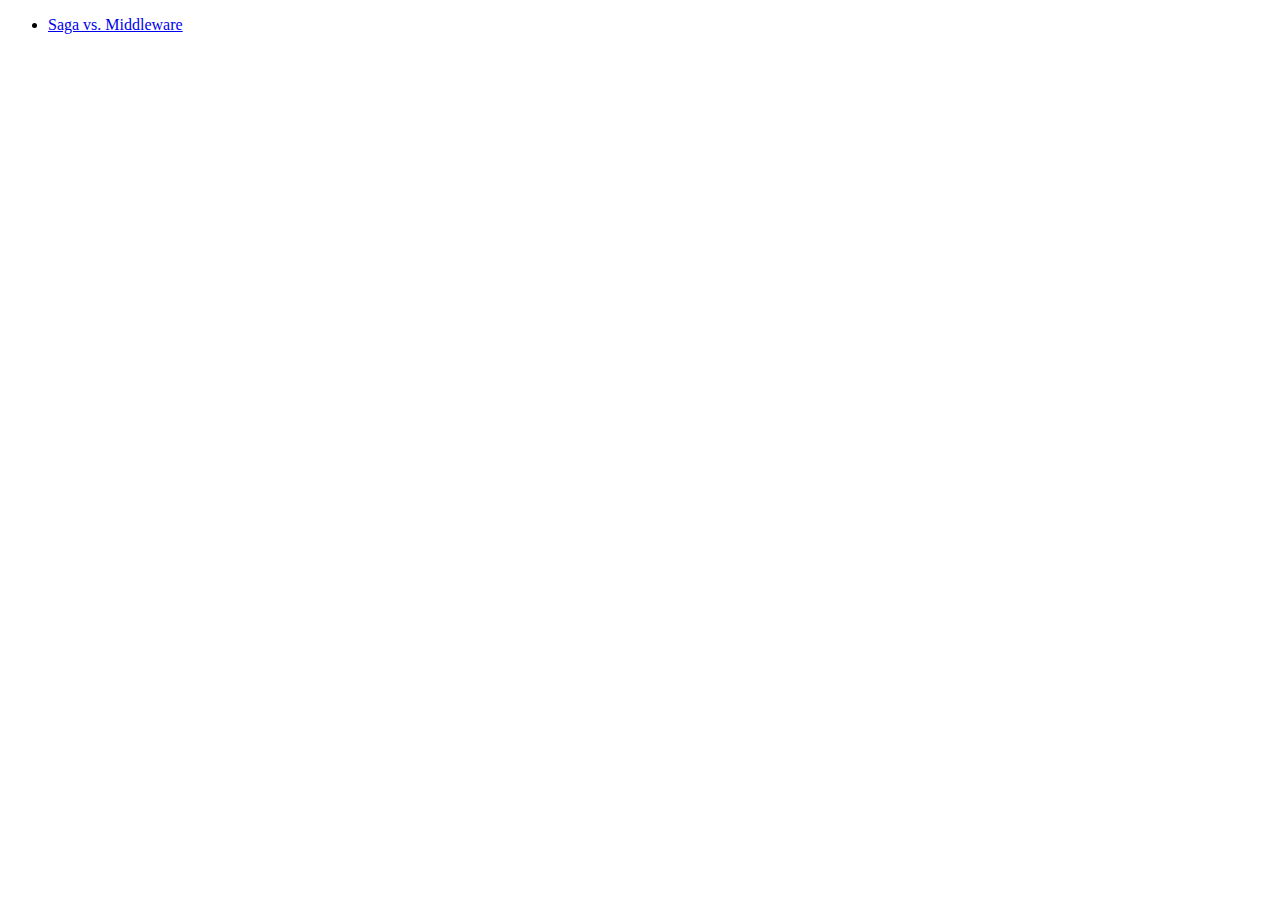
==== index.html @ d0143d5a "initial commit" ====
<!DOCTYPE html>
<html>
<head>
	<meta charset="utf-8">
	<meta http-equiv="X-UA-Compatible" content="IE=edge">
	<title>klingra - Grant Klinsing</title>
	<meta name="viewport" content="width=device-width, initial-scale=1">
	<link rel="stylesheet" type="text/css" href="https://cdnjs.cloudflare.com/ajax/libs/normalize/8.0.1/normalize.min.css">
</head>
<body>
	<ul>
		<li><a href="/saga-vs-middleware/">Saga vs. Middleware</a></li>
	</ul>
</body>
</html>
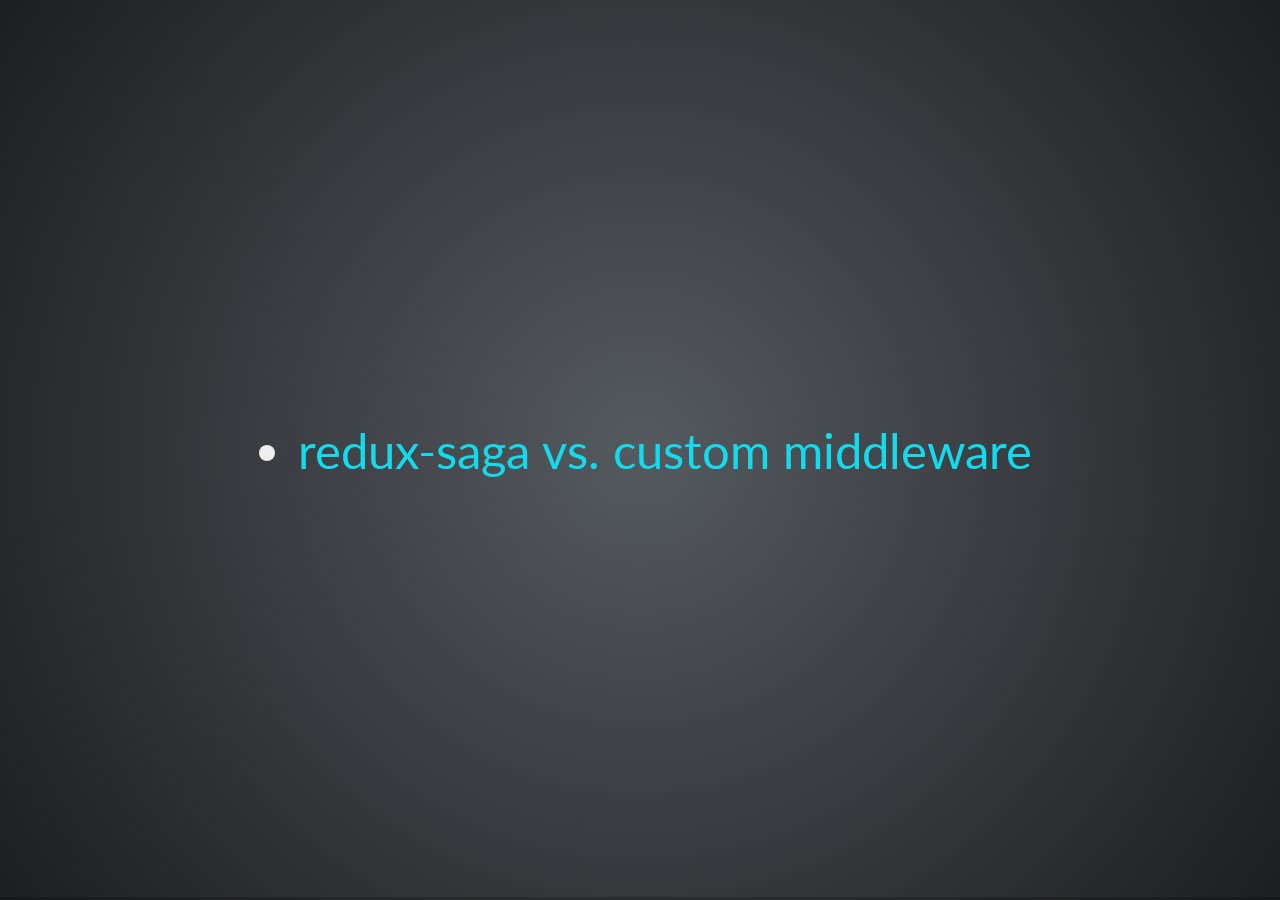
==== commit fe15b4cd: "Update for reusability" ====
--- a/index.html
+++ b/index.html
@@ -1,15 +1,56 @@
-<!DOCTYPE html>
+<!doctype html>
 <html>
-<head>
-	<meta charset="utf-8">
-	<meta http-equiv="X-UA-Compatible" content="IE=edge">
-	<title>klingra - Grant Klinsing</title>
-	<meta name="viewport" content="width=device-width, initial-scale=1">
-	<link rel="stylesheet" type="text/css" href="https://cdnjs.cloudflare.com/ajax/libs/normalize/8.0.1/normalize.min.css">
-</head>
-<body>
-	<ul>
-		<li><a href="/saga-vs-middleware/">Saga vs. Middleware</a></li>
-	</ul>
-</body>
-</html>+  <head>
+    <meta charset="utf-8">
+    <meta name="viewport" content="width=device-width, initial-scale=1.0, maximum-scale=1.0, user-scalable=no">
+
+    <title>reveal.js</title>
+
+    <link rel="stylesheet" href="css/reveal.css">
+    <link rel="stylesheet" href="css/theme/league.css">
+
+    <!-- Theme used for syntax highlighting of code -->
+		<link rel="stylesheet" href="lib/css/monokai.css">
+		<!-- Customizations -->
+		<link rel="stylesheet" href="css/custom.css">
+
+    <!-- Printing and PDF exports -->
+    <script>
+      var link = document.createElement( 'link' );
+      link.rel = 'stylesheet';
+      link.type = 'text/css';
+      link.href = window.location.search.match( /print-pdf/gi ) ? 'css/print/pdf.css' : 'css/print/paper.css';
+      document.getElementsByTagName( 'head' )[0].appendChild( link );
+    </script>
+  </head>
+  <body>
+    <div class="reveal">
+      <div class="slides">
+        <section>
+          <ul>
+						<li>
+							<a href="./presentations/saga-vs-middleware/index.html">redux-saga vs. custom middleware</a>
+						</li>
+					</ul>
+        </section>
+      </div>
+    </div>
+
+    <script src="lib/js/head.min.js"></script>
+    <script src="js/reveal.js"></script>
+
+    <script>
+      // More info about config & dependencies:
+      // - https://github.com/hakimel/reveal.js#configuration
+      // - https://github.com/hakimel/reveal.js#dependencies
+      Reveal.initialize({
+        dependencies: [
+          { src: 'plugin/markdown/marked.js' },
+          { src: 'plugin/markdown/markdown.js' },
+          { src: 'plugin/notes/notes.js', async: true },
+          { src: 'plugin/highlight/highlight.js', async: true, callback: function() { hljs.initHighlightingOnLoad(); } }
+        ]
+      });
+    </script>
+  </body>
+</html>
--- a/css/theme/league.css
+++ b/css/theme/league.css
@@ -0,0 +1,279 @@
+/**
+ * League theme for reveal.js.
+ *
+ * This was the default theme pre-3.0.0.
+ *
+ * Copyright (C) 2011-2012 Hakim El Hattab, http://hakim.se
+ */
+@import url(../../lib/font/league-gothic/league-gothic.css);
+@import url(https://fonts.googleapis.com/css?family=Lato:400,700,400italic,700italic);
+/*********************************************
+ * GLOBAL STYLES
+ *********************************************/
+body {
+  background: #1c1e20;
+  background: -moz-radial-gradient(center, circle cover, #555a5f 0%, #1c1e20 100%);
+  background: -webkit-gradient(radial, center center, 0px, center center, 100%, color-stop(0%, #555a5f), color-stop(100%, #1c1e20));
+  background: -webkit-radial-gradient(center, circle cover, #555a5f 0%, #1c1e20 100%);
+  background: -o-radial-gradient(center, circle cover, #555a5f 0%, #1c1e20 100%);
+  background: -ms-radial-gradient(center, circle cover, #555a5f 0%, #1c1e20 100%);
+  background: radial-gradient(center, circle cover, #555a5f 0%, #1c1e20 100%);
+  background-color: #2b2b2b; }
+
+.reveal {
+  font-family: "Lato", sans-serif;
+  font-size: 40px;
+  font-weight: normal;
+  color: #eee; }
+
+::selection {
+  color: #fff;
+  background: #FF5E99;
+  text-shadow: none; }
+
+::-moz-selection {
+  color: #fff;
+  background: #FF5E99;
+  text-shadow: none; }
+
+.reveal .slides section,
+.reveal .slides section > section {
+  line-height: 1.3;
+  font-weight: inherit; }
+
+/*********************************************
+ * HEADERS
+ *********************************************/
+.reveal h1,
+.reveal h2,
+.reveal h3,
+.reveal h4,
+.reveal h5,
+.reveal h6 {
+  margin: 0 0 20px 0;
+  color: #eee;
+  font-family: "League Gothic", Impact, sans-serif;
+  font-weight: normal;
+  line-height: 1.2;
+  letter-spacing: normal;
+  text-transform: uppercase;
+  text-shadow: 0px 0px 6px rgba(0, 0, 0, 0.2);
+  word-wrap: break-word; }
+
+.reveal h1 {
+  font-size: 3.77em; }
+
+.reveal h2 {
+  font-size: 2.11em; }
+
+.reveal h3 {
+  font-size: 1.55em; }
+
+.reveal h4 {
+  font-size: 1em; }
+
+.reveal h1 {
+  text-shadow: 0 1px 0 #ccc, 0 2px 0 #c9c9c9, 0 3px 0 #bbb, 0 4px 0 #b9b9b9, 0 5px 0 #aaa, 0 6px 1px rgba(0, 0, 0, 0.1), 0 0 5px rgba(0, 0, 0, 0.1), 0 1px 3px rgba(0, 0, 0, 0.3), 0 3px 5px rgba(0, 0, 0, 0.2), 0 5px 10px rgba(0, 0, 0, 0.25), 0 20px 20px rgba(0, 0, 0, 0.15); }
+
+/*********************************************
+ * OTHER
+ *********************************************/
+.reveal p {
+  margin: 20px 0;
+  line-height: 1.3; }
+
+/* Ensure certain elements are never larger than the slide itself */
+.reveal img,
+.reveal video,
+.reveal iframe {
+  max-width: 95%;
+  max-height: 95%; }
+
+.reveal strong,
+.reveal b {
+  font-weight: bold; }
+
+.reveal em {
+  font-style: italic; }
+
+.reveal ol,
+.reveal dl,
+.reveal ul {
+  display: inline-block;
+  text-align: left;
+  margin: 0 0 0 1em; }
+
+.reveal ol {
+  list-style-type: decimal; }
+
+.reveal ul {
+  list-style-type: disc; }
+
+.reveal ul ul {
+  list-style-type: square; }
+
+.reveal ul ul ul {
+  list-style-type: circle; }
+
+.reveal ul ul,
+.reveal ul ol,
+.reveal ol ol,
+.reveal ol ul {
+  display: block;
+  margin-left: 40px; }
+
+.reveal dt {
+  font-weight: bold; }
+
+.reveal dd {
+  margin-left: 40px; }
+
+.reveal blockquote {
+  display: block;
+  position: relative;
+  width: 70%;
+  margin: 20px auto;
+  padding: 5px;
+  font-style: italic;
+  background: rgba(255, 255, 255, 0.05);
+  box-shadow: 0px 0px 2px rgba(0, 0, 0, 0.2); }
+
+.reveal blockquote p:first-child,
+.reveal blockquote p:last-child {
+  display: inline-block; }
+
+.reveal q {
+  font-style: italic; }
+
+.reveal pre {
+  display: block;
+  position: relative;
+  width: 90%;
+  margin: 20px auto;
+  text-align: left;
+  font-size: 0.55em;
+  font-family: monospace;
+  line-height: 1.2em;
+  word-wrap: break-word;
+  box-shadow: 0px 0px 6px rgba(0, 0, 0, 0.3); }
+
+.reveal code {
+  font-family: monospace;
+  text-transform: none; }
+
+.reveal pre code {
+  display: block;
+  padding: 5px;
+  overflow: auto;
+  max-height: 400px;
+  word-wrap: normal; }
+
+.reveal table {
+  margin: auto;
+  border-collapse: collapse;
+  border-spacing: 0; }
+
+.reveal table th {
+  font-weight: bold; }
+
+.reveal table th,
+.reveal table td {
+  text-align: left;
+  padding: 0.2em 0.5em 0.2em 0.5em;
+  border-bottom: 1px solid; }
+
+.reveal table th[align="center"],
+.reveal table td[align="center"] {
+  text-align: center; }
+
+.reveal table th[align="right"],
+.reveal table td[align="right"] {
+  text-align: right; }
+
+.reveal table tbody tr:last-child th,
+.reveal table tbody tr:last-child td {
+  border-bottom: none; }
+
+.reveal sup {
+  vertical-align: super;
+  font-size: smaller; }
+
+.reveal sub {
+  vertical-align: sub;
+  font-size: smaller; }
+
+.reveal small {
+  display: inline-block;
+  font-size: 0.6em;
+  line-height: 1.2em;
+  vertical-align: top; }
+
+.reveal small * {
+  vertical-align: top; }
+
+/*********************************************
+ * LINKS
+ *********************************************/
+.reveal a {
+  color: #13DAEC;
+  text-decoration: none;
+  -webkit-transition: color .15s ease;
+  -moz-transition: color .15s ease;
+  transition: color .15s ease; }
+
+.reveal a:hover {
+  color: #71e9f4;
+  text-shadow: none;
+  border: none; }
+
+.reveal .roll span:after {
+  color: #fff;
+  background: #0d99a5; }
+
+/*********************************************
+ * IMAGES
+ *********************************************/
+.reveal section img {
+  margin: 15px 0px;
+  background: rgba(255, 255, 255, 0.12);
+  border: 4px solid #eee;
+  box-shadow: 0 0 10px rgba(0, 0, 0, 0.15); }
+
+.reveal section img.plain {
+  border: 0;
+  box-shadow: none; }
+
+.reveal a img {
+  -webkit-transition: all .15s linear;
+  -moz-transition: all .15s linear;
+  transition: all .15s linear; }
+
+.reveal a:hover img {
+  background: rgba(255, 255, 255, 0.2);
+  border-color: #13DAEC;
+  box-shadow: 0 0 20px rgba(0, 0, 0, 0.55); }
+
+/*********************************************
+ * NAVIGATION CONTROLS
+ *********************************************/
+.reveal .controls {
+  color: #13DAEC; }
+
+/*********************************************
+ * PROGRESS BAR
+ *********************************************/
+.reveal .progress {
+  background: rgba(0, 0, 0, 0.2);
+  color: #13DAEC; }
+
+.reveal .progress span {
+  -webkit-transition: width 800ms cubic-bezier(0.26, 0.86, 0.44, 0.985);
+  -moz-transition: width 800ms cubic-bezier(0.26, 0.86, 0.44, 0.985);
+  transition: width 800ms cubic-bezier(0.26, 0.86, 0.44, 0.985); }
+
+/*********************************************
+ * PRINT BACKGROUND
+ *********************************************/
+@media print {
+  .backgrounds {
+    background-color: #2b2b2b; } }
--- a/lib/css/monokai.css
+++ b/lib/css/monokai.css
@@ -0,0 +1,160 @@
+/*
+
+Monokai Sublime style. Derived from Monokai by noformnocontent http://nn.mit-license.org/
+
+*/
+
+.hljs {
+  display: block;
+  overflow-x: auto;
+  padding: 0.5em;
+  background: #23241f;
+  -webkit-text-size-adjust: none;
+}
+
+.hljs,
+.hljs-tag,
+.css .hljs-rule,
+.css .hljs-value,
+.aspectj .hljs-function,
+.css .hljs-function
+.hljs-preprocessor,
+.hljs-pragma {
+  color: #f8f8f2;
+}
+
+.hljs-strongemphasis,
+.hljs-strong,
+.hljs-emphasis {
+  color: #a8a8a2;
+}
+
+.hljs-bullet,
+.hljs-blockquote,
+.hljs-horizontal_rule,
+.hljs-number,
+.hljs-regexp,
+.alias .hljs-keyword,
+.hljs-literal,
+.hljs-hexcolor {
+  color: #ae81ff;
+}
+
+.hljs-tag .hljs-value,
+.hljs-code,
+.hljs-title,
+.css .hljs-class,
+.hljs-class .hljs-title:last-child {
+  color: #a6e22e;
+}
+
+.hljs-link_url {
+  font-size: 80%;
+}
+
+.hljs-strong,
+.hljs-strongemphasis {
+  font-weight: bold;
+}
+
+.hljs-emphasis,
+.hljs-strongemphasis,
+.hljs-class .hljs-title:last-child,
+.hljs-typename {
+  font-style: italic;
+}
+
+.hljs-keyword,
+.ruby .hljs-class .hljs-keyword:first-child,
+.ruby .hljs-function .hljs-keyword,
+.hljs-function,
+.hljs-change,
+.hljs-winutils,
+.hljs-flow,
+.nginx .hljs-title,
+.tex .hljs-special,
+.hljs-header,
+.hljs-attribute,
+.hljs-symbol .hljs-string,
+.hljs-tag .hljs-title,
+.hljs-value,
+.alias .hljs-keyword:first-child,
+.css .hljs-tag,
+.css .unit,
+.css .hljs-important {
+  color: #f92672;
+}
+
+.hljs-symbol {
+  color: #AE81FF;
+}
+
+.hljs-function .hljs-keyword,
+.hljs-class .hljs-keyword:first-child,
+.hljs-aspect .hljs-keyword:first-child,
+.hljs-constant,
+.hljs-typename,
+.hljs-name,
+.css .hljs-attribute {
+  color: #66d9ef;
+}
+
+.hljs-variable,
+.hljs-params,
+.hljs-aspect .hljs-title {
+  color: #f8f8f2;
+}
+
+.hljs-string,
+.css .hljs-id,
+.hljs-subst,
+.hljs-type,
+.hljs-built_in,
+.django .hljs-template_tag,
+.django .hljs-variable,
+.smalltalk .hljs-class,
+.django .hljs-filter .hljs-argument,
+.smalltalk .hljs-localvars,
+.smalltalk .hljs-array,
+.hljs-attr_selector,
+.hljs-pseudo,
+.hljs-addition,
+.hljs-stream,
+.hljs-envvar,
+.apache .hljs-tag,
+.apache .hljs-cbracket,
+.tex .hljs-command,
+.hljs-prompt,
+.hljs-link_label,
+.hljs-link_url {
+  color: #F4E46C;
+}
+
+.hljs-class .hljs-title,
+.ruby .hljs-class .hljs-parent {
+  color: #A6DC2A;
+}
+
+.hljs-comment,
+.hljs-annotation,
+.hljs-decorator,
+.hljs-pi,
+.hljs-doctype,
+.hljs-deletion,
+.hljs-shebang,
+.apache .hljs-sqbracket,
+.tex .hljs-formula {
+  color: #75715e;
+}
+
+.coffeescript .javascript,
+.javascript .xml,
+.tex .hljs-formula,
+.xml .javascript,
+.xml .vbscript,
+.xml .css,
+.xml .hljs-cdata,
+.xml .php,
+.php .xml {
+  opacity: 0.5;
+}
--- a/css/custom.css
+++ b/css/custom.css
@@ -0,0 +1,6 @@
+.reveal section img.plain {
+	background: none;  
+}
+.reveal pre {
+	box-shadow: none;
+}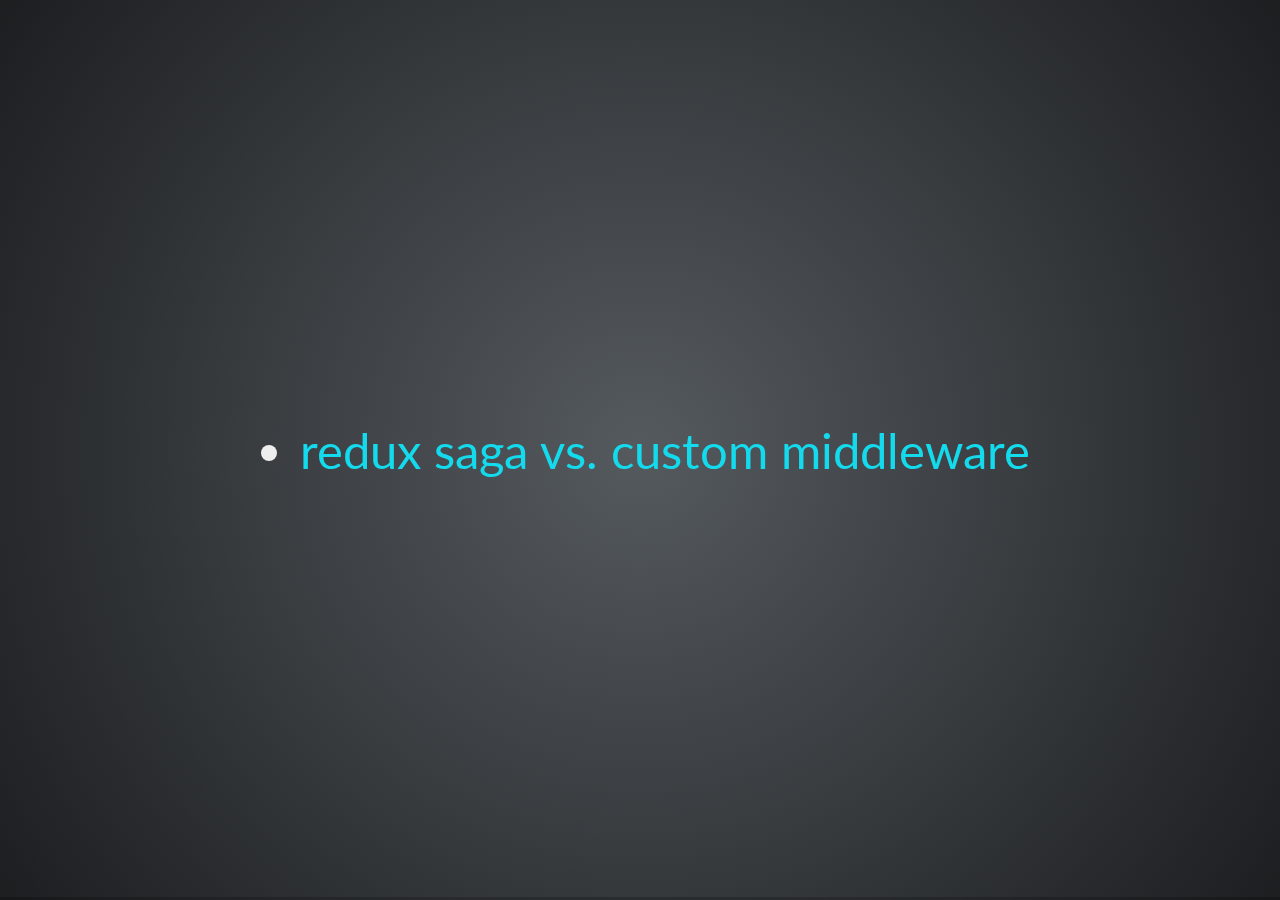
==== commit 98ea8e80: "Update titles" ====
--- a/index.html
+++ b/index.html
@@ -29,7 +29,7 @@
         <section>
           <ul>
 						<li>
-							<a href="./presentations/saga-vs-middleware/index.html">redux-saga vs. custom middleware</a>
+							<a href="./presentations/saga-vs-middleware/index.html">redux saga vs. custom middleware</a>
 						</li>
 					</ul>
         </section>
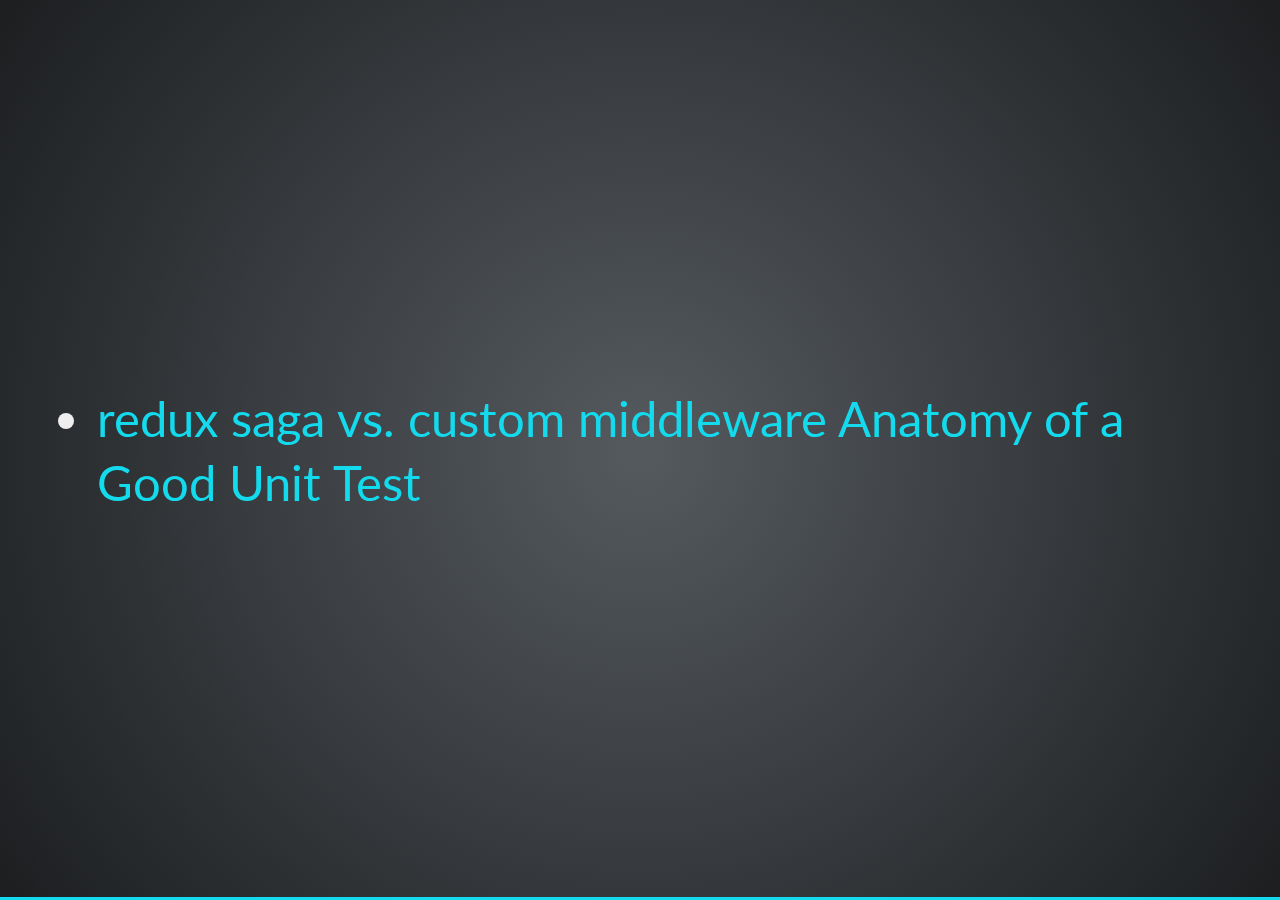
==== commit 898055b8: "starting on unit test presentation" ====
--- a/index.html
+++ b/index.html
@@ -29,7 +29,8 @@
         <section>
           <ul>
 						<li>
-							<a href="./presentations/saga-vs-middleware/index.html">redux saga vs. custom middleware</a>
+              <a href="./presentations/saga-vs-middleware">redux saga vs. custom middleware</a>
+              <a href="./presentations/anatomy-of-a-good-unit-test">Anatomy of a Good Unit Test</a>
 						</li>
 					</ul>
         </section>
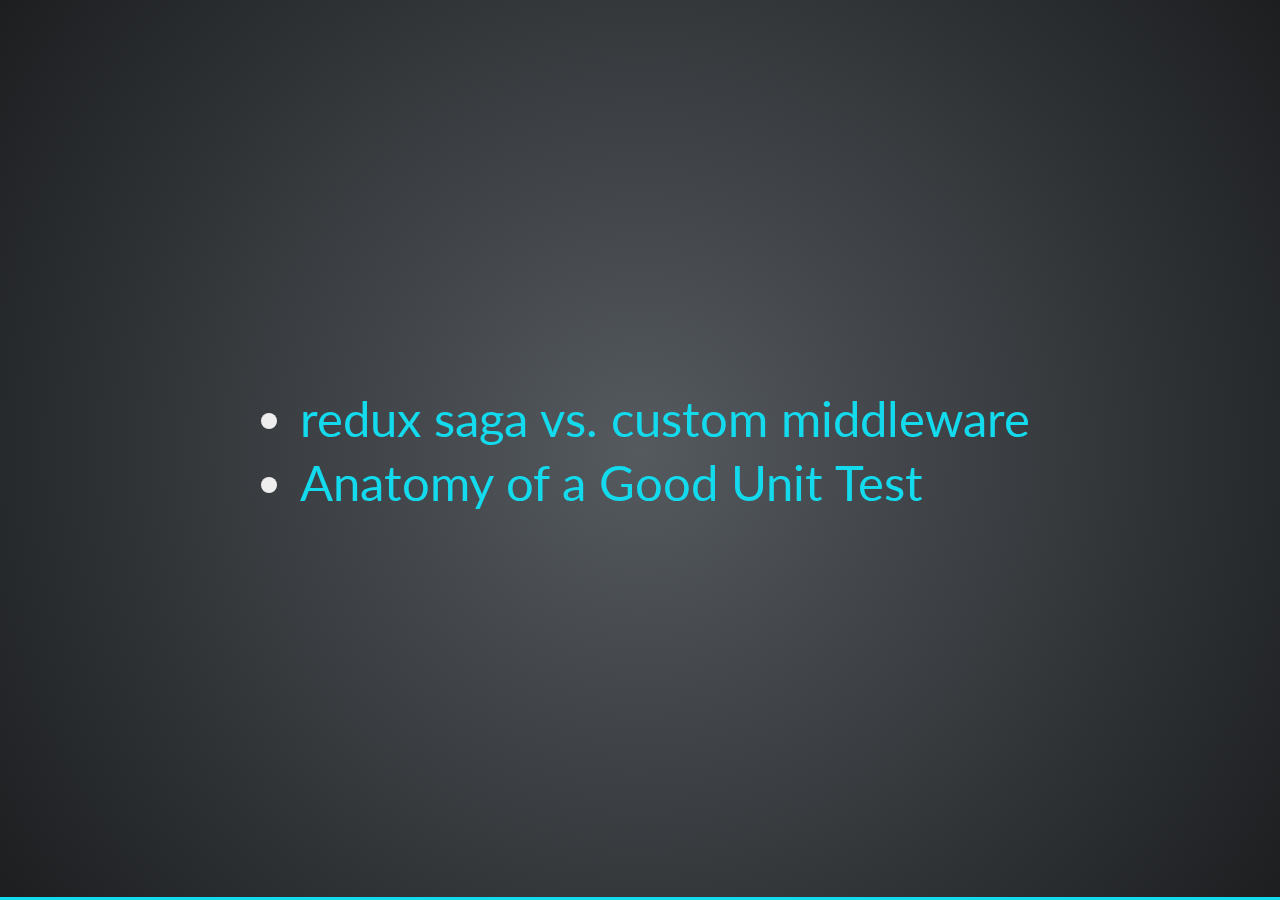
==== commit 0b9627ed: "changes" ====
--- a/index.html
+++ b/index.html
@@ -4,7 +4,7 @@
     <meta charset="utf-8">
     <meta name="viewport" content="width=device-width, initial-scale=1.0, maximum-scale=1.0, user-scalable=no">
 
-    <title>reveal.js</title>
+    <title>Engineering Excellence Presentations</title>
 
     <link rel="stylesheet" href="css/reveal.css">
     <link rel="stylesheet" href="css/theme/league.css">
@@ -30,8 +30,10 @@
           <ul>
 						<li>
               <a href="./presentations/saga-vs-middleware">redux saga vs. custom middleware</a>
+            </li>
+            <li>
               <a href="./presentations/anatomy-of-a-good-unit-test">Anatomy of a Good Unit Test</a>
-						</li>
+            </li>
 					</ul>
         </section>
       </div>
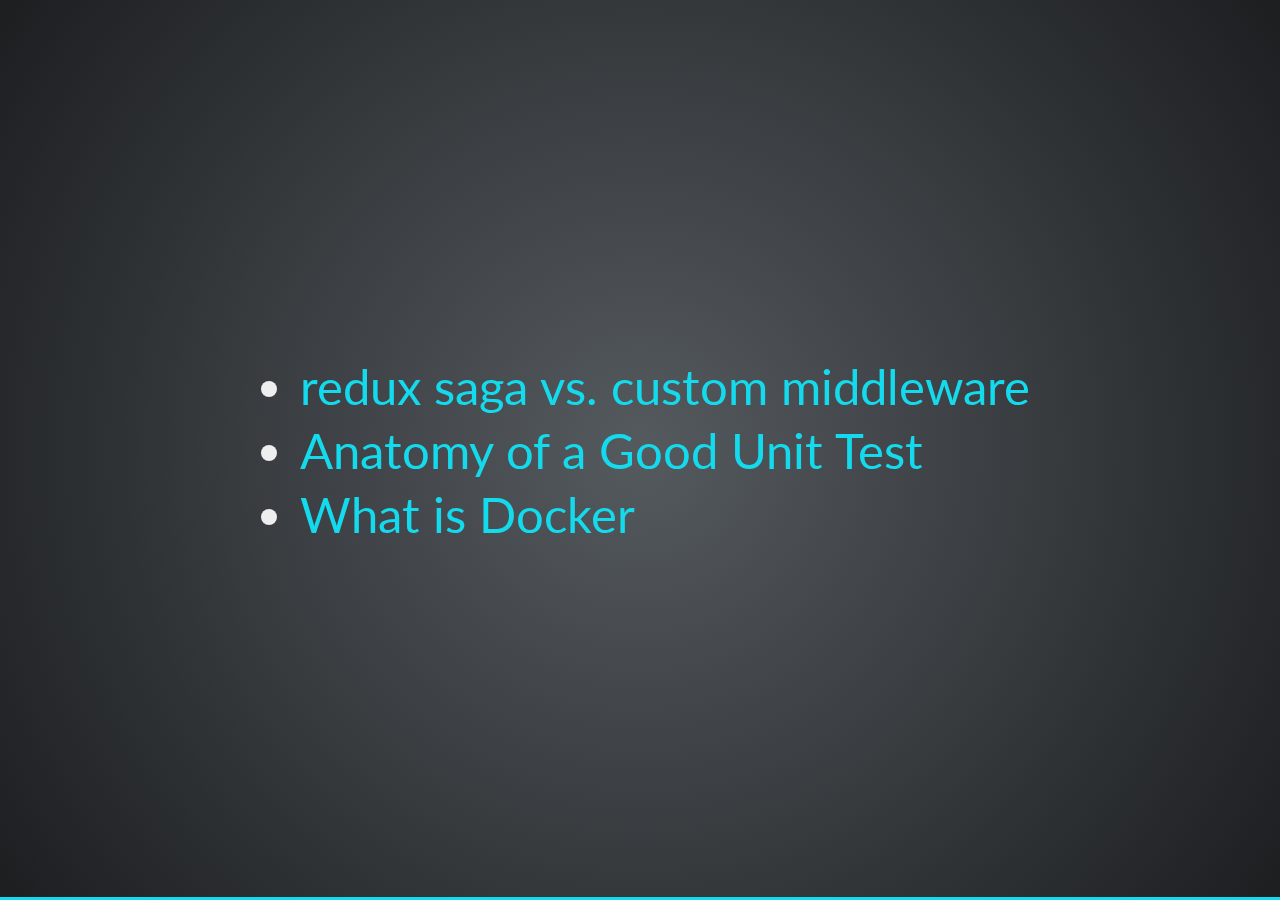
==== commit 80ada046: "add what is docker" ====
--- a/index.html
+++ b/index.html
@@ -34,6 +34,9 @@
             <li>
               <a href="./presentations/anatomy-of-a-good-unit-test">Anatomy of a Good Unit Test</a>
             </li>
+            <li>
+              <a href="./presentations/what-is-docker">What is Docker</a>
+            </li>
 					</ul>
         </section>
       </div>
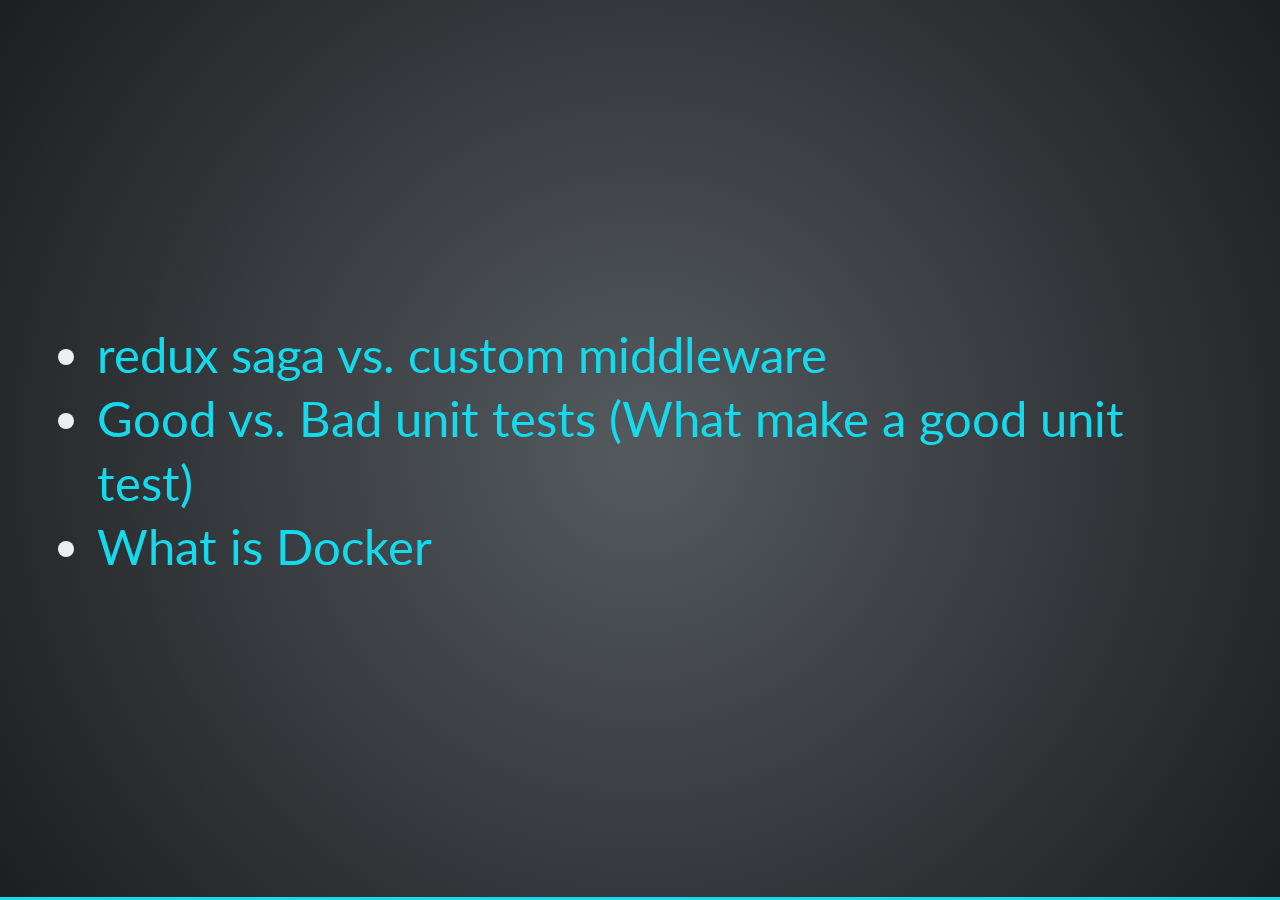
==== commit 0571d390: "update index" ====
--- a/index.html
+++ b/index.html
@@ -32,7 +32,7 @@
               <a href="./presentations/saga-vs-middleware">redux saga vs. custom middleware</a>
             </li>
             <li>
-              <a href="./presentations/anatomy-of-a-good-unit-test">Anatomy of a Good Unit Test</a>
+              <a href="./presentations/good-vs-bad-unit-tests">Good vs. Bad unit tests (What make a good unit test)</a>
             </li>
             <li>
               <a href="./presentations/what-is-docker">What is Docker</a>
